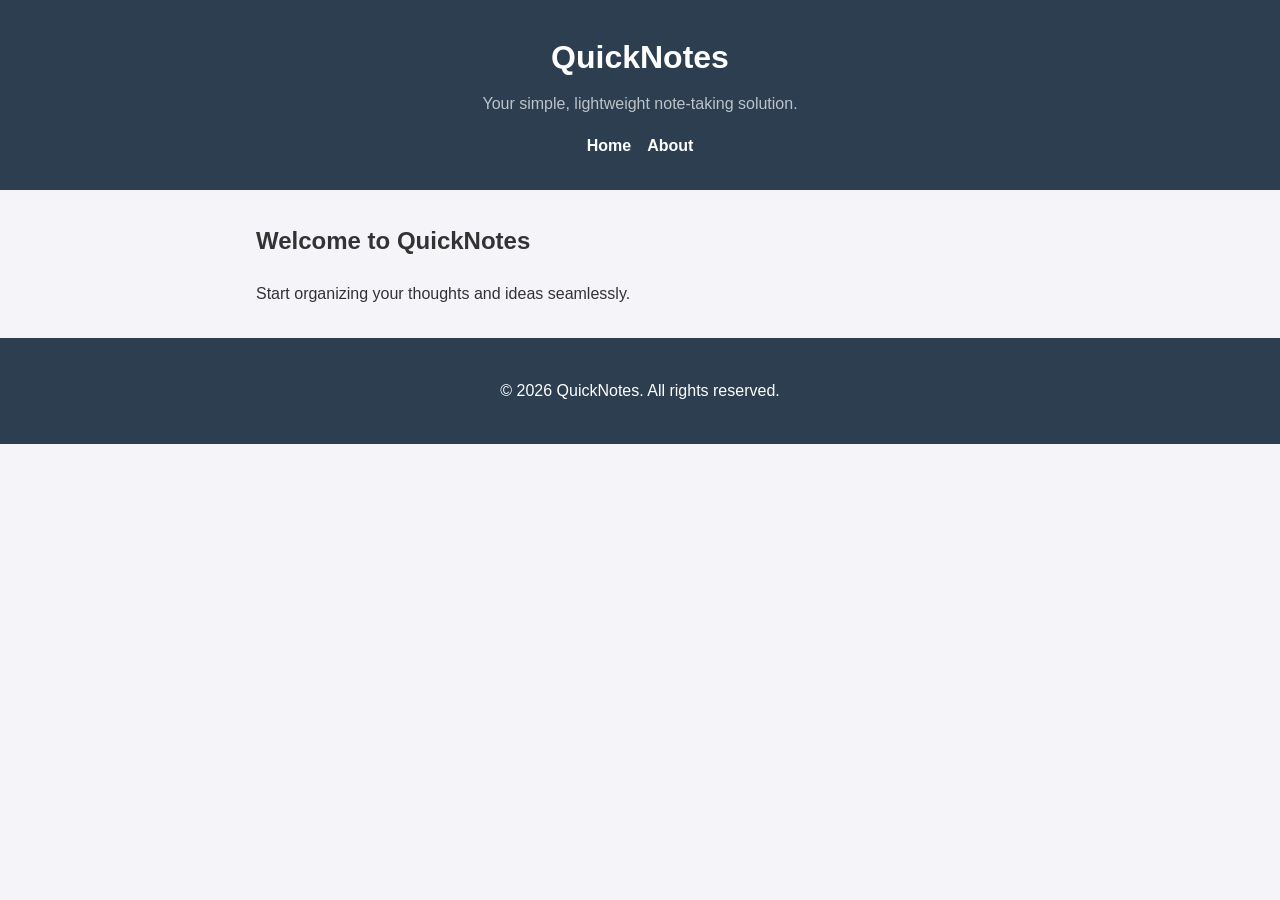
==== day2/index.html @ 04a76b97 "Day 2 assignment" ====
<!DOCTYPE html>
<html lang="en">
<head>
    <meta charset="UTF-8">
    <meta name="viewport" content="width=device-width, initial-scale=1.0">
    <title>QuickNotes - Home</title>
    <link rel="stylesheet" href="style.css">
</head>
<body>
    <header>
        <h1>QuickNotes</h1>
        <p>Your simple, lightweight note-taking solution.</p>
        <nav>
            <ul>
                <li><a href="index.html">Home</a></li>
                <li><a href="about.html">About</a></li>
            </ul>
        </nav>
    </header>

    <main>
        <h2>Welcome to QuickNotes</h2>
        <p>Start organizing your thoughts and ideas seamlessly.</p>
    </main>

    <footer>
        <p>&copy; 2026 QuickNotes. All rights reserved.</p>
    </footer>
</body>
</html>
---- day2/style.css ----
/* Box-sizing reset */
*, *::before, *::after {
    box-sizing: border-box;
}

body {
    font-family: Arial, sans-serif;
    margin: 0;
    padding: 0;
    background-color: #f4f4f9;
    color: #333;
    line-height: 1.6;
}

/* Header styles */
header {
    background-color: #2c3e50;
    color: #fff;
    text-align: center;
    padding: 2rem 1rem;
}

header h1 {
    margin: 0 0 0.5rem 0;
}

header p {
    margin: 0 0 1rem 0;
    color: #bdc3c7;
}

/* Nav styles with Flexbox */
nav ul {
    list-style: none;
    padding: 0;
    margin: 0;
    display: flex;
    justify-content: center;
    gap: 16px;
}

nav a {
    color: #fff;
    text-decoration: none;
    font-weight: bold;
    transition: color 0.3s ease;
}

nav a:hover {
    color: #3498db;
    text-decoration: underline;
}

/* Main centered layout with maximum width */
main {
    max-width: 800px;
    margin: 2rem auto;
    padding: 0 1rem;
}

/* Section card styling */
main section {
    background: #fff;
    padding: 1.5rem;
    margin-bottom: 1.5rem;
    border-radius: 8px;
    box-shadow: 0 2px 4px rgba(0, 0, 0, 0.1);
}

/* Features grid layout */
ul.features {
    list-style: none;
    padding: 0;
    margin: 0;
    display: grid;
    grid-template-columns: repeat(auto-fit, minmax(180px, 1fr));
    gap: 1rem;
}

ul.features li {
    background: #ecf0f1;
    padding: 1rem;
    border-radius: 6px;
    text-align: center;
}

/* Shortcuts table styling */
table {
    width: 100%;
    border-collapse: collapse;
    margin-top: 1rem;
}

th, td {
    border: 1px solid #ddd;
    padding: 10px;
    text-align: left;
}

th {
    background-color: #f8f9fa;
}

/* Feedback form styling (stacked vertically with full width) */
form div {
    margin-bottom: 1rem;
}

label {
    display: block;
    margin-bottom: 0.5rem;
    font-weight: bold;
}

input[type="text"],
input[type="email"],
textarea {
    width: 100%;
    padding: 10px;
    border: 1px solid #ccc;
    border-radius: 4px;
    font-size: 1rem;
}

textarea {
    resize: vertical;
    height: 100px;
}

/* Button styles with transition */
button {
    background-color: #2c3e50;
    color: white;
    padding: 10px 20px;
    border: none;
    border-radius: 4px;
    font-size: 1rem;
    cursor: pointer;
    transition: background-color 0.3s ease, transform 0.2s ease;
}

button:hover {
    background-color: #34495e;
    transform: translateY(-2px);
}

/* Footer styling */
footer {
    text-align: center;
    padding: 1.5rem;
    background-color: #2c3e50;
    color: #fff;
    margin-top: 2rem;
}

/* Media query for smaller screens */
@media (max-width: 600px) {
    header {
        padding: 1rem 0.5rem;
    }

    header h1 {
        font-size: 1.5rem;
    }

    main {
        padding: 0 0.5rem;
    }
}
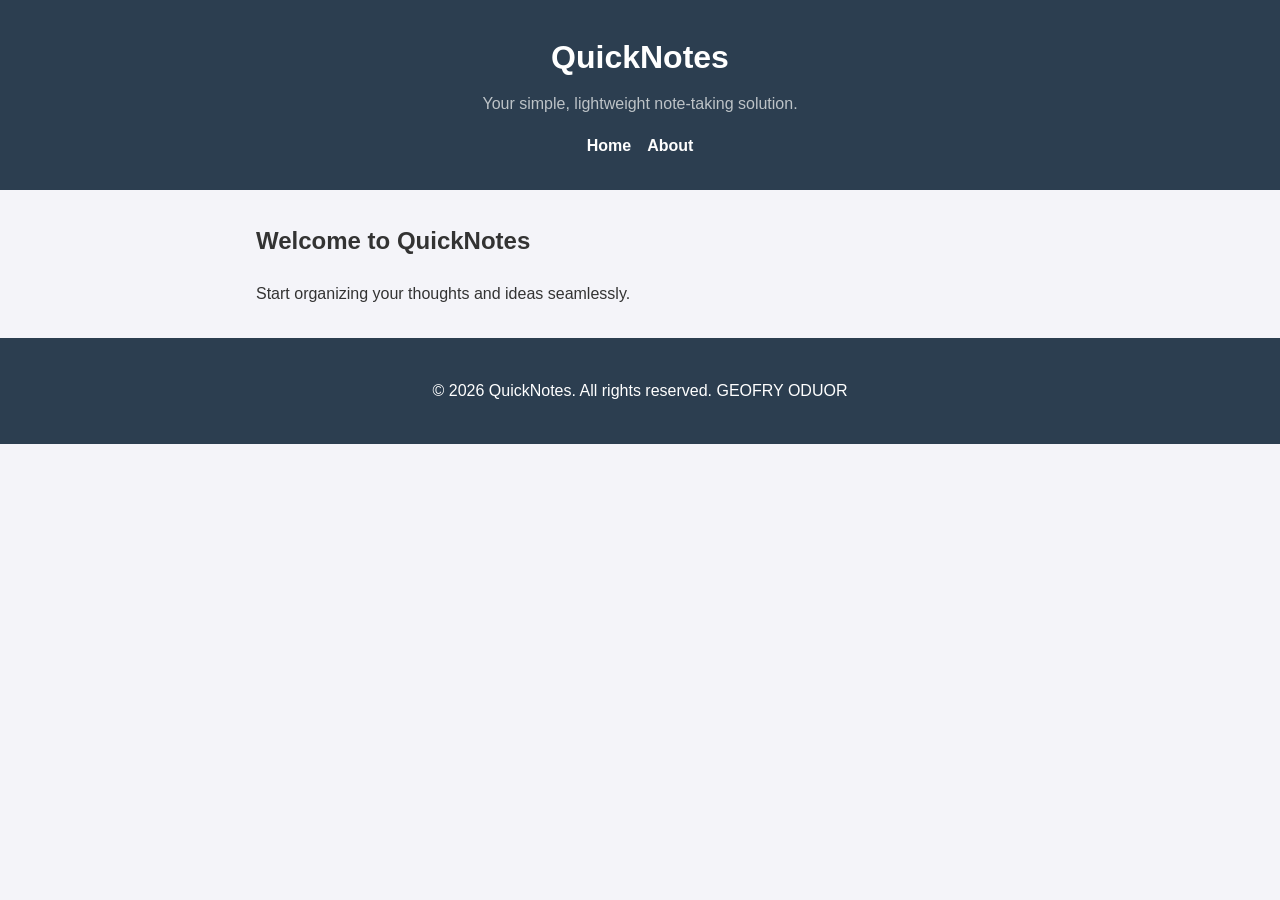
==== commit db7c968b: "Day 3 assignment" ====
--- a/day2/index.html
+++ b/day2/index.html
@@ -24,7 +24,7 @@
     </main>
 
     <footer>
-        <p>&copy; 2026 QuickNotes. All rights reserved.</p>
+        <p>&copy; 2026 QuickNotes. All rights reserved. GEOFRY ODUOR</p>
     </footer>
 </body>
 </html>
